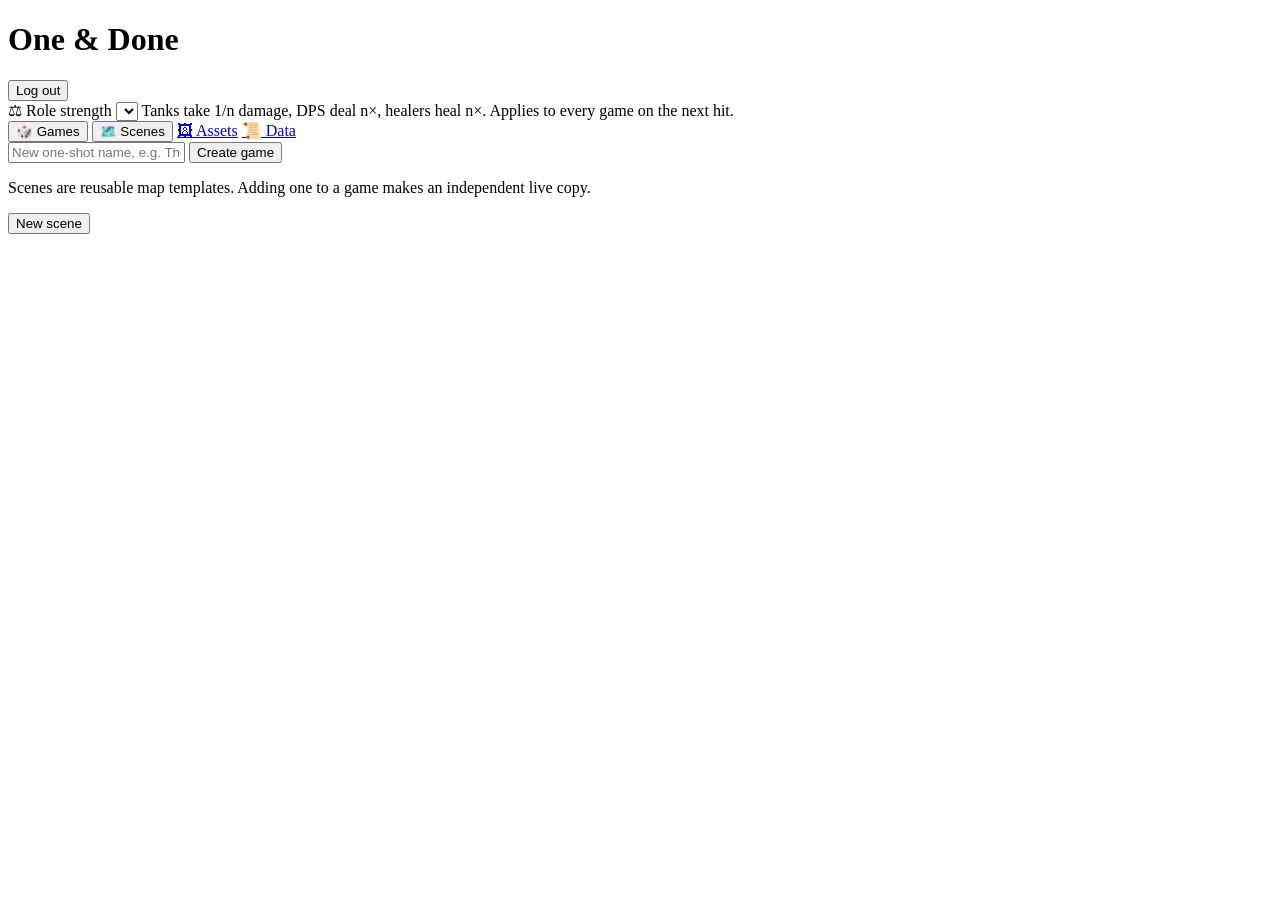
==== client/index.html @ 2e743dc4 "Moving the dm app to a dm path so i can make a home page" ====
<!doctype html>
<html lang="en">
<head>
  <meta charset="utf-8">
  <meta name="viewport" content="width=device-width, initial-scale=1">
  <title>One &amp; Done</title>
  <link rel="icon" href="/favicon.svg" type="image/svg+xml">
  <link rel="stylesheet" href="/css/app.css">
</head>
<body>
  <div class="page">
    <div class="row"><h1 class="grow">One &amp; Done</h1><button id="logout" class="small">Log out</button></div>
    <div class="settings-bar">
      <label class="inline" for="role-strength">⚖ Role strength</label>
      <select id="role-strength" aria-describedby="role-strength-help"></select>
      <span class="muted" id="role-strength-help">Tanks take 1/n damage, DPS deal n×, healers heal n×. Applies to every game on the next hit.</span>
    </div>
    <div class="tabs">
      <button data-tab="games" class="active">🎲 Games</button>
      <button data-tab="scenes">🗺️ Scenes</button>
      <span class="grow"></span>
      <a class="btn" href="/dm/assets">🖼 Assets</a>
      <a class="btn" href="/dm/data">📜 Data</a>
    </div>
    <section id="tab-games">
      <form class="row" id="new-game" style="margin-bottom:14px">
        <input id="new-game-name" class="grow" placeholder="New one-shot name, e.g. The Goblin Caves" maxlength="60">
        <button class="primary" type="submit">Create game</button>
      </form>
      <div class="list" id="games"></div>
    </section>
    <section id="tab-scenes" class="hidden">
      <div class="row" style="margin-bottom:14px">
        <p class="muted grow">Scenes are reusable map templates. Adding one to a game makes an independent live copy.</p>
        <button class="primary" id="new-scene">New scene</button>
      </div>
      <div class="list" id="scenes"></div>
    </section>
  </div>
  <script type="module" src="/js/home.js"></script>
</body>
</html>
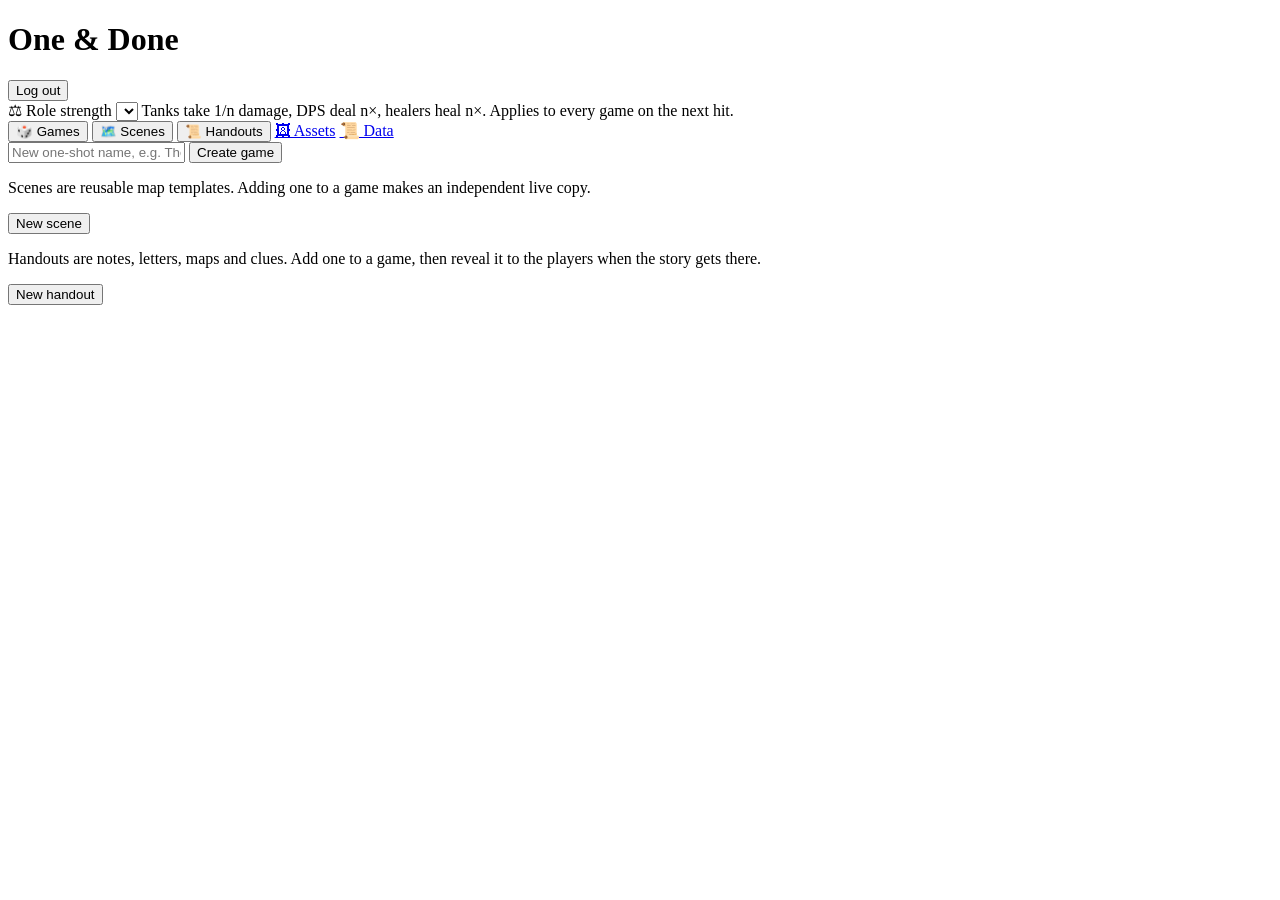
==== commit 05ac0eb8: "Prebuilt adventures option" ====
--- a/client/index.html
+++ b/client/index.html
@@ -18,6 +18,7 @@
     <div class="tabs">
       <button data-tab="games" class="active">🎲 Games</button>
       <button data-tab="scenes">🗺️ Scenes</button>
+      <button data-tab="handouts">📜 Handouts</button>
       <span class="grow"></span>
       <a class="btn" href="/dm/assets">🖼 Assets</a>
       <a class="btn" href="/dm/data">📜 Data</a>
@@ -27,6 +28,7 @@
         <input id="new-game-name" class="grow" placeholder="New one-shot name, e.g. The Goblin Caves" maxlength="60">
         <button class="primary" type="submit">Create game</button>
       </form>
+      <div class="adventure-bar" id="adventures"></div>
       <div class="list" id="games"></div>
     </section>
     <section id="tab-scenes" class="hidden">
@@ -36,6 +38,13 @@
       </div>
       <div class="list" id="scenes"></div>
     </section>
+    <section id="tab-handouts" class="hidden">
+      <div class="row" style="margin-bottom:14px">
+        <p class="muted grow">Handouts are notes, letters, maps and clues. Add one to a game, then reveal it to the players when the story gets there.</p>
+        <button class="primary" id="new-handout">New handout</button>
+      </div>
+      <div class="list" id="handouts"></div>
+    </section>
   </div>
   <script type="module" src="/js/home.js"></script>
 </body>
